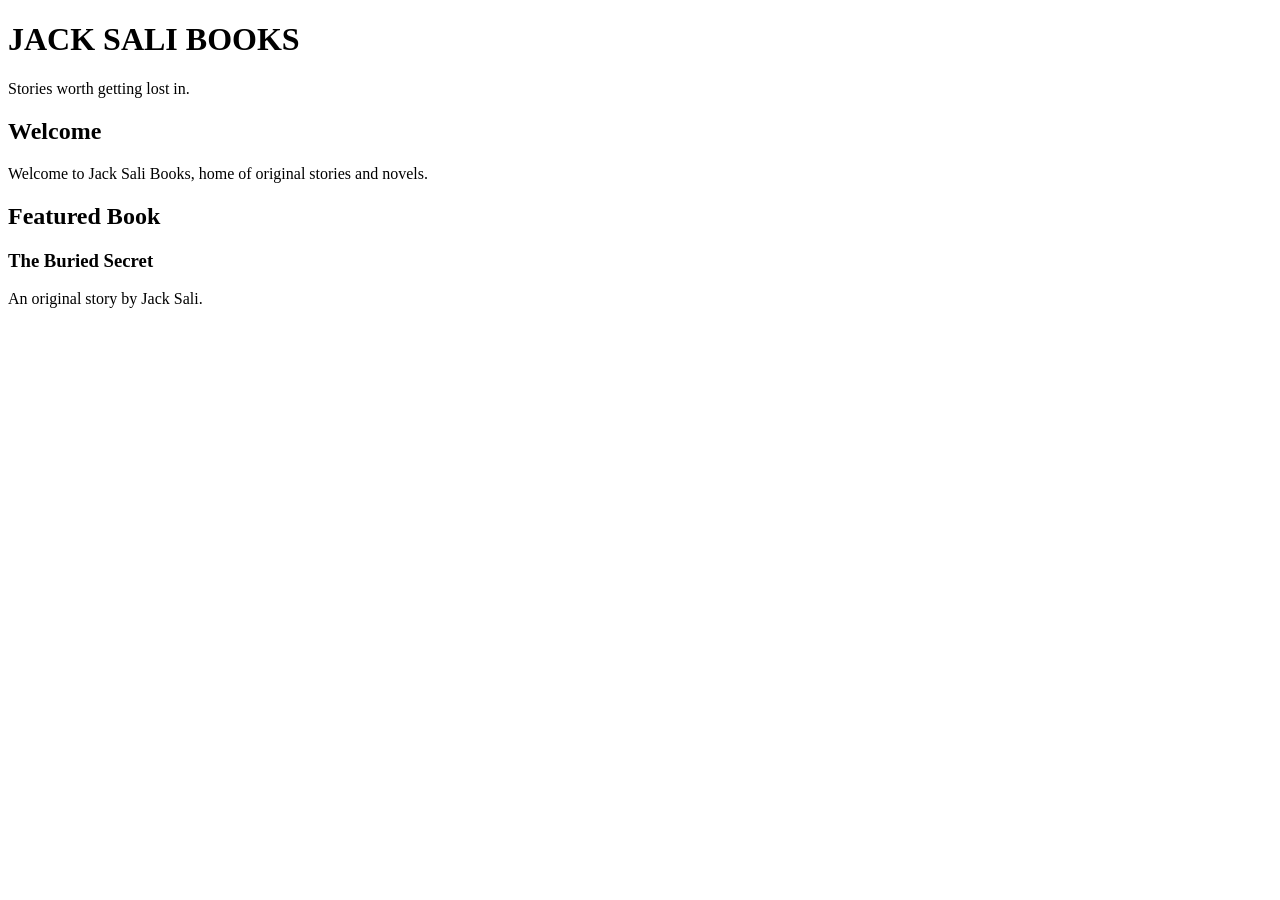
==== index.html @ b07c2386 "Create index.html" ====
<!DOCTYPE html>
<html>
<head>
    <title>Jack Sali Books</title>
</head>
<body>

    <h1>JACK SALI BOOKS</h1>

    <p>Stories worth getting lost in.</p>

    <h2>Welcome</h2>

    <p>Welcome to Jack Sali Books, home of original stories and novels.</p>

    <h2>Featured Book</h2>

    <h3>The Buried Secret</h3>

    <p>An original story by Jack Sali.</p>

</body>
</html>
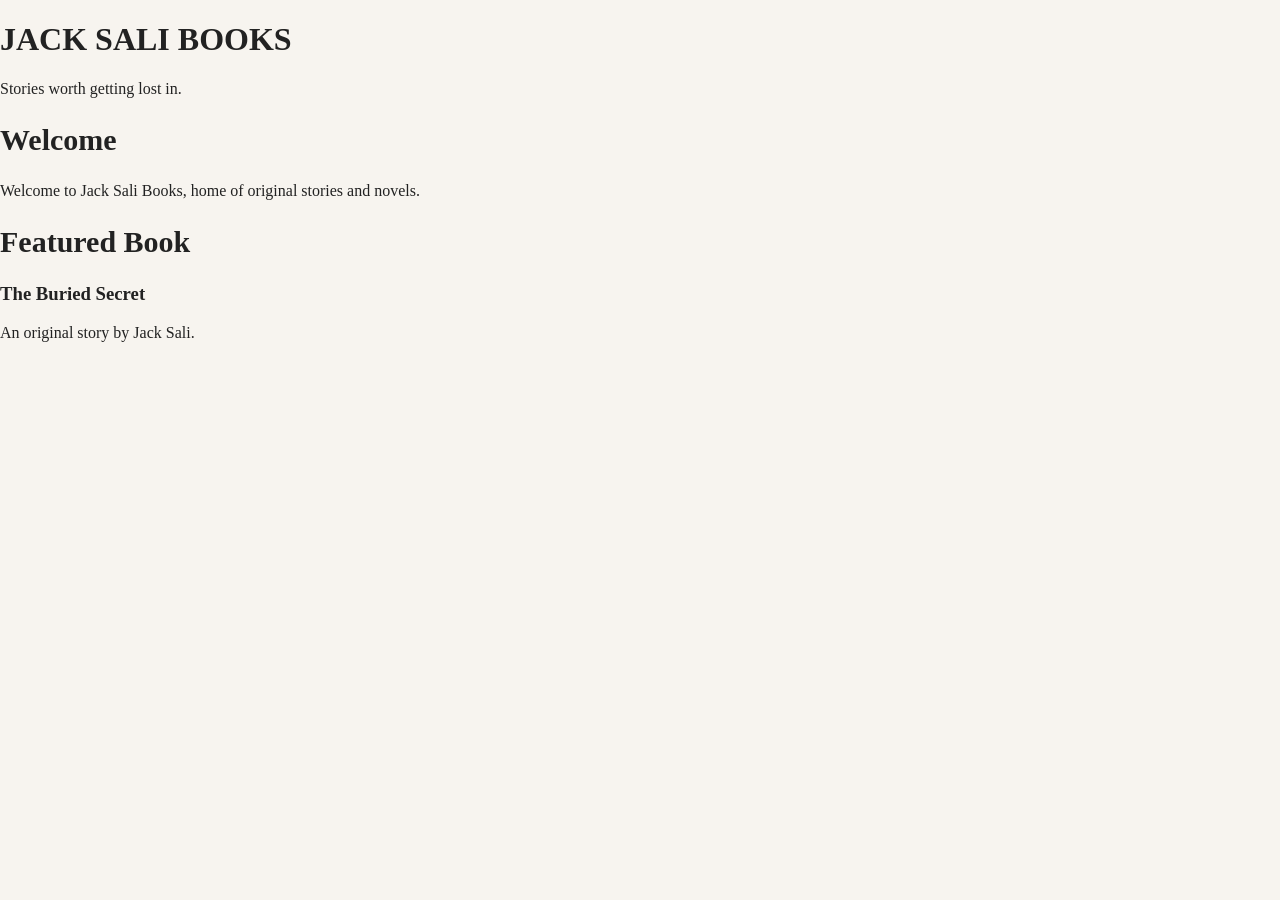
==== commit 22c4ff03: "Update index.html" ====
--- a/index.html
+++ b/index.html
@@ -2,6 +2,7 @@
 <html>
 <head>
     <title>Jack Sali Books</title>
+    <link rel="stylesheet" href="style.css">
 </head>
 <body>
 
--- a/style.css
+++ b/style.css
@@ -0,0 +1,39 @@
+body {
+    font-family: Georgia, serif;
+    margin: 0;
+    background: #f7f4ef;
+    color: #222;
+}
+
+header {
+    text-align: center;
+    padding: 60px 20px;
+    background: #111;
+    color: white;
+}
+
+header h1 {
+    font-size: 42px;
+    margin-bottom: 10px;
+}
+
+header p {
+    font-size: 18px;
+}
+
+section {
+    max-width: 800px;
+    margin: auto;
+    padding: 40px 20px;
+}
+
+h2 {
+    font-size: 30px;
+}
+
+.book {
+    background: white;
+    padding: 25px;
+    border-radius: 12px;
+    margin-top: 20px;
+}
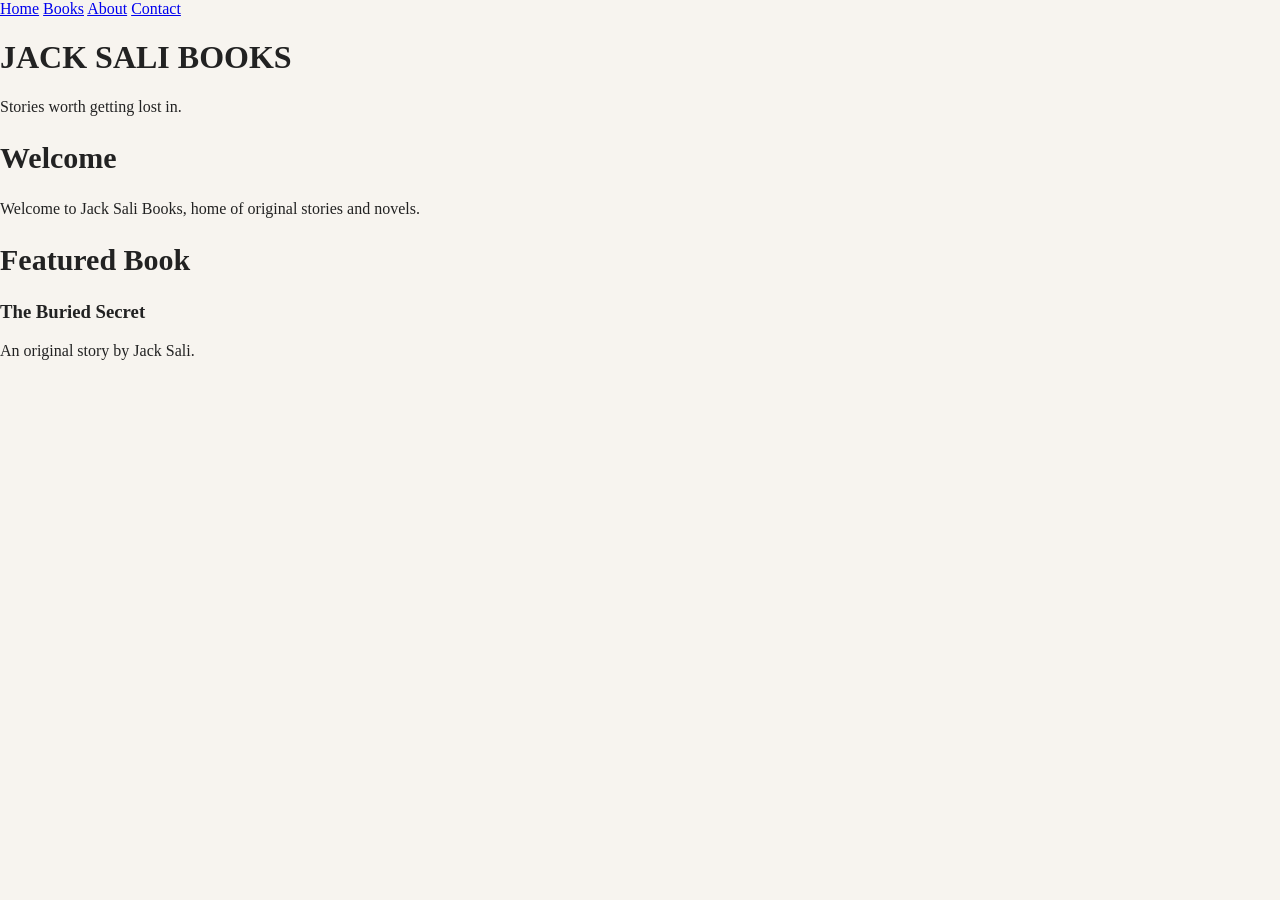
==== commit 822b594d: "Update index.html" ====
--- a/index.html
+++ b/index.html
@@ -5,7 +5,12 @@
     <link rel="stylesheet" href="style.css">
 </head>
 <body>
-
+<nav>
+    <a href="index.html">Home</a>
+    <a href="books.html">Books</a>
+    <a href="about.html">About</a>
+    <a href="contact.html">Contact</a>
+</nav>
     <h1>JACK SALI BOOKS</h1>
 
     <p>Stories worth getting lost in.</p>
